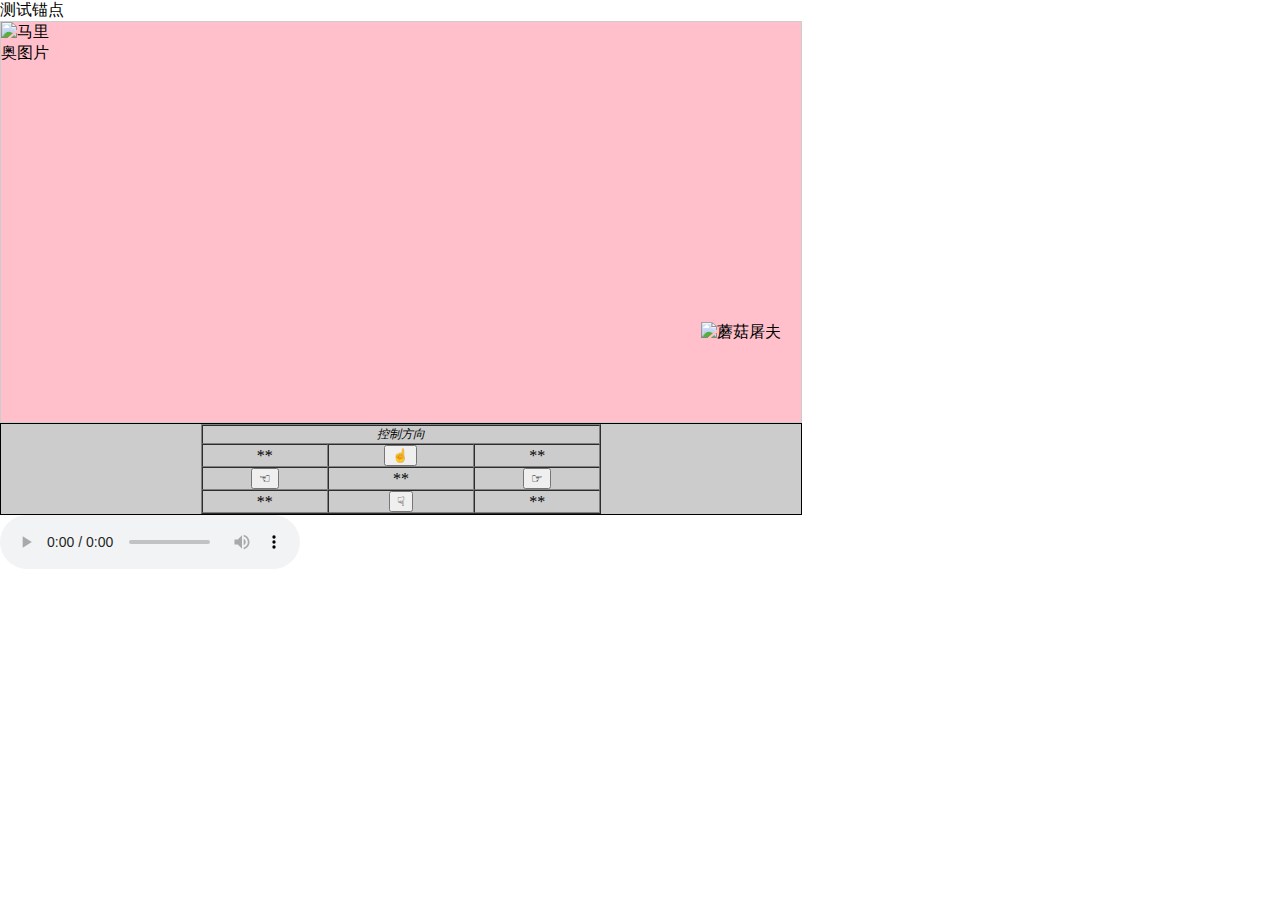
==== mrio.html @ 28f40f96 "Update and rename index.html to mrio.html" ====
<!DOCTYPE html>
<html>
<head lang="en">
    <meta charset="UTF-8">
    <title>超级马里奥</title>
    <link rel="stylesheet" href="../CSS/MrioStyle.css" type="text/css"/>
    <script type="text/javascript" src="../js/mrioScript.js"></script>
    <style>
        body{
            margin: 0;
            padding: 0;

        }
        img{
            border: 0;
        }
        .gameWindow{
            width: 800px;
            height: 400px;
            background-color: pink;
            position: relative;
        }

        .controlWindow{
            width: 800px;
            background-color: #cccccc;
        }
    </style>
</head>
<body>
<a id="tips">测试锚点</a>
<script>
    //创建一个马里奥类
    function RoleMrio(){
        this.x=0;
        this.x=0;
        //构造他的移动技能,上下左右移动分别对应0,1,2,3
        this.move=function(opartor){
            var mymrio=document.getElementById("mrioDiv");//获取马里奥图片元素
            //上下移动像素
            var Up_Down=mymrio.style.top;
            Up_Down=parseInt(Up_Down.substr(0,Up_Down.length-2));
            //左右移动像素
            var Left_Right=mymrio.style.left;
            Left_Right=parseInt(Left_Right.substr(0,Left_Right.length-2));
            //DIV上边界和下边界
            var LimTat=document.getElementById("gameWindow");
            var LimHi=LimTat.style.height;
            LimHi=parseInt(LimHi.substr(0,LimHi.length-2));
            //DIV快左边界和右边界
            var Limabc=document.getElementById("gameWindow");
            var LimWd=Limabc.style.width;
            LimWd=parseInt(LimWd.substr(0,LimWd.length-2));


            //马里奥高
            //mrio吃蘑菇
            <!--获取马里奥的top和left位置-->
            mymrio=document.getElementById("mrioDiv");
            var mymriolf=mymrio.style.left;
            var mymriort=mymrio.style.top;
            //转换成数值
            mymriolf=parseInt(mymriolf.substr(0,mymriolf.length-2));
            mymriort=parseInt(mymriort.substr(0,mymriort.length-2));
            <!--获取马里奥的width和height-->
            var mymriowh=mymrio.style.width;
            var mymrioht=mymrio.style.height;
            //转换成数值
            mymriowh=parseInt(mymriowh.substr(0,mymriowh.length-2));
            mymrioht=parseInt(mymrioht.substr(0,mymrioht.length-2));


            <!--获取蘑菇的top和left位置-->
            var Mushroom=document.getElementById("MushroomId");
            var Mushroomlf=Mushroom.style.left;
            var Mushroomrt=Mushroom.style.top;
            //转换成数值
            Mushroomlf=parseInt(Mushroomlf.substr(0,Mushroomlf.length-2));
            Mushroomrt=parseInt(Mushroomrt.substr(0,Mushroomrt.length-2));
            //蘑菇和马里奥位置重叠
            //键盘按下记录keyCode

            switch(opartor){
                case 0:
                    mymrio.style.top=(Up_Down-10)+"px";
                    break;
                case 1:
                    mymrio.style.top=(Up_Down+10)+"px";
                    break;
                case 2:
                    mymrio.style.left=(Left_Right-10)+"px";
                    break;
                case 3:
                    mymrio.style.left=(Left_Right+10)+"px";
                    break;
            }
            if(Up_Down<0){
                mymrio.style.top=0;
                alert("碰到顶部了~");
            }else if(Up_Down>(LimHi-83)){
                mymrio.style.top=(LimHi-83)+"px";
                alert("碰到底部啦");
            }
            if(Left_Right<0){
                mymrio.style.left=0;
                alert("碰到左边界了~");
            }else if(Left_Right>(LimWd-50)){
                mymrio.style.left=(LimWd-50)+"px";
                alert("碰到右边界了");
            }



            if(mymriolf==Mushroomlf&&mymriort==Mushroomrt){
                //蘑菇消失
                //被蘑菇吃变小。。。。。下面代码有问题，变小了就算了。。
                mymrio.style.width=mymrio.style.width+50+"px";
                mymrio.style.height=mymrio.style.height+50+"px";
            }


        };
    }

    //对象实例化
    var mrio1=new RoleMrio();
    //全局函数
    function mrioMove(opartor){
        switch(opartor){
            case 0:
                mrio1.move(opartor);
                break;
            case 1:
                mrio1.move(opartor);
                break;
            case 2:
                mrio1.move(opartor);
                break;
            case 3:
                mrio1.move(opartor);
                break;
        }
    }
</script>
<div class="gameWindow" id="gameWindow" style="border: 1px solid #cccccc;height: 400px;width:800px">
    <img id="mrioDiv" src="../images/mrio.jpg.gif" alt="马里奥图片" width="50px" height="83px" style="position: absolute;left: 0;top: 0;" />
    <img id="MushroomId" src="../images/Life-Mushroom.png" alt="蘑菇屠夫" width="25px" style="position: relative;left: 700px;top: 300px"/>
</div>
<div class="controlWindow" style="border: 1px solid #000000;">
    <table border="1px solid #000000" cellspacing="0" cellpadding="0" style="margin: 0 auto;" width="400px">
        <tr align="center"><td colspan="3" style="font-size: 12px;font-style: italic">控制方向</td></tr>
        <tr align="center"><td>**</td><td><input type="button" value="☝" onclick="mrioMove(0)"></td><td>**</td></tr>
        <tr align="center"><td><input type="button" value="☜" onclick="mrioMove(2)"></td><td>**</td><td><input type="button" value="☞" onclick="mrioMove(3)"></td></tr>
        <tr align="center"><td>**</td><td><input type="button" value="☟" onclick="mrioMove(1)"></td><td>**</td></tr>
    </table>
</div>
<audio controls="controls" autoplay="autoplay">
    <!--<source src="../Video/supperMrio.ogg" type="audio/ogg">-->
    <source src="../Video/supperMrio.mp3" type="audio/mp3">
</audio>
</body>
</html>
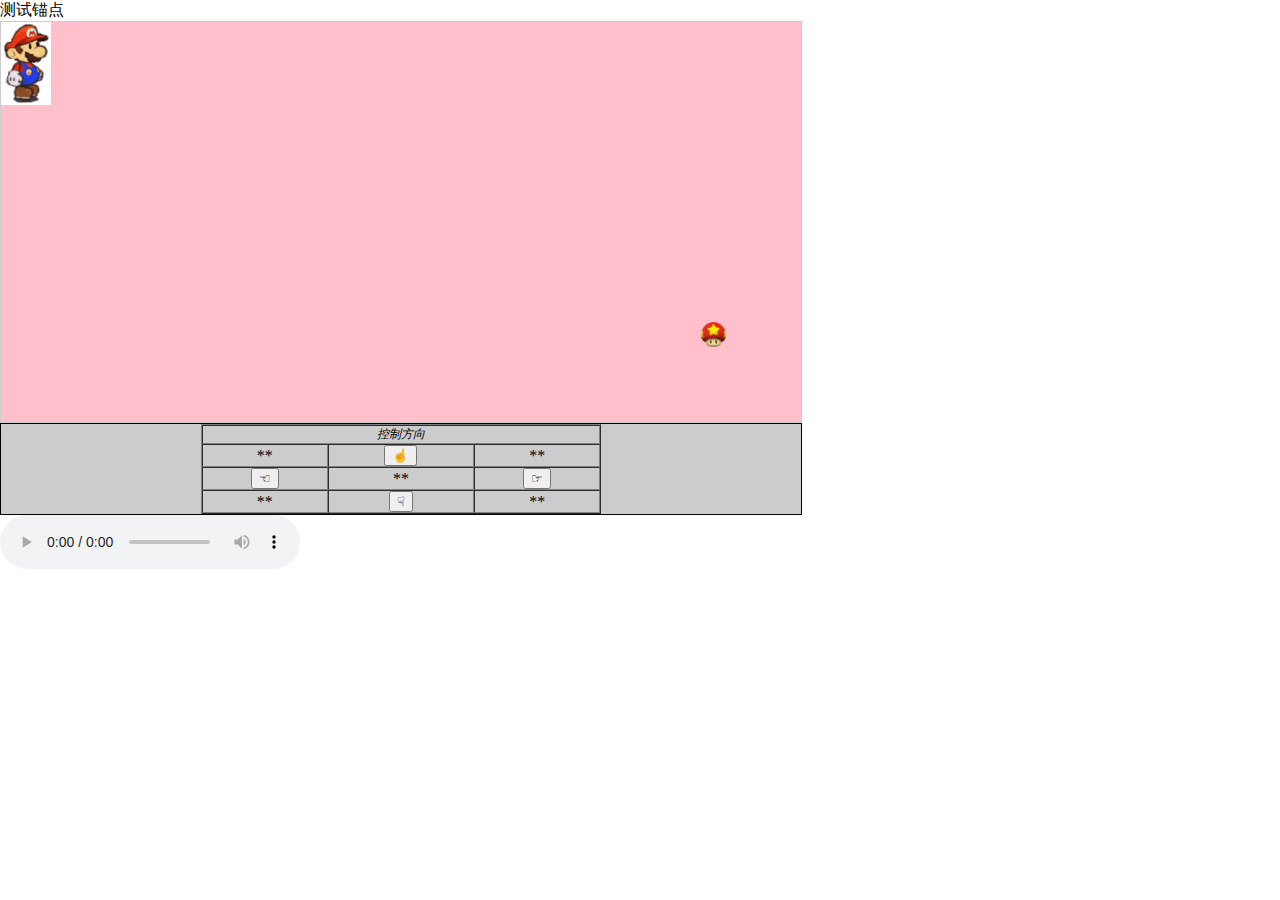
==== commit 01e6b555: "Update mrio.html" ====
--- a/mrio.html
+++ b/mrio.html
@@ -3,7 +3,7 @@
 <head lang="en">
     <meta charset="UTF-8">
     <title>超级马里奥</title>
-    <link rel="stylesheet" href="../CSS/MrioStyle.css" type="text/css"/>
+    <link rel="stylesheet" href="../stylesheets/MrioStyle.css" type="text/css"/>
     <script type="text/javascript" src="../js/mrioScript.js"></script>
     <style>
         body{
--- a/stylesheets/MrioStyle.css
+++ b/stylesheets/MrioStyle.css
@@ -0,0 +1,19 @@
+body{
+    margin: 0;
+    padding: 0;
+
+}
+img{
+    border: 0;
+}
+.gameWindow{
+    width: 800px;
+    height: 400px;
+    background-color: pink;
+    position: relative;
+}
+
+.controlWindow{
+    width: 800px;
+    background-color: #cccccc;
+}
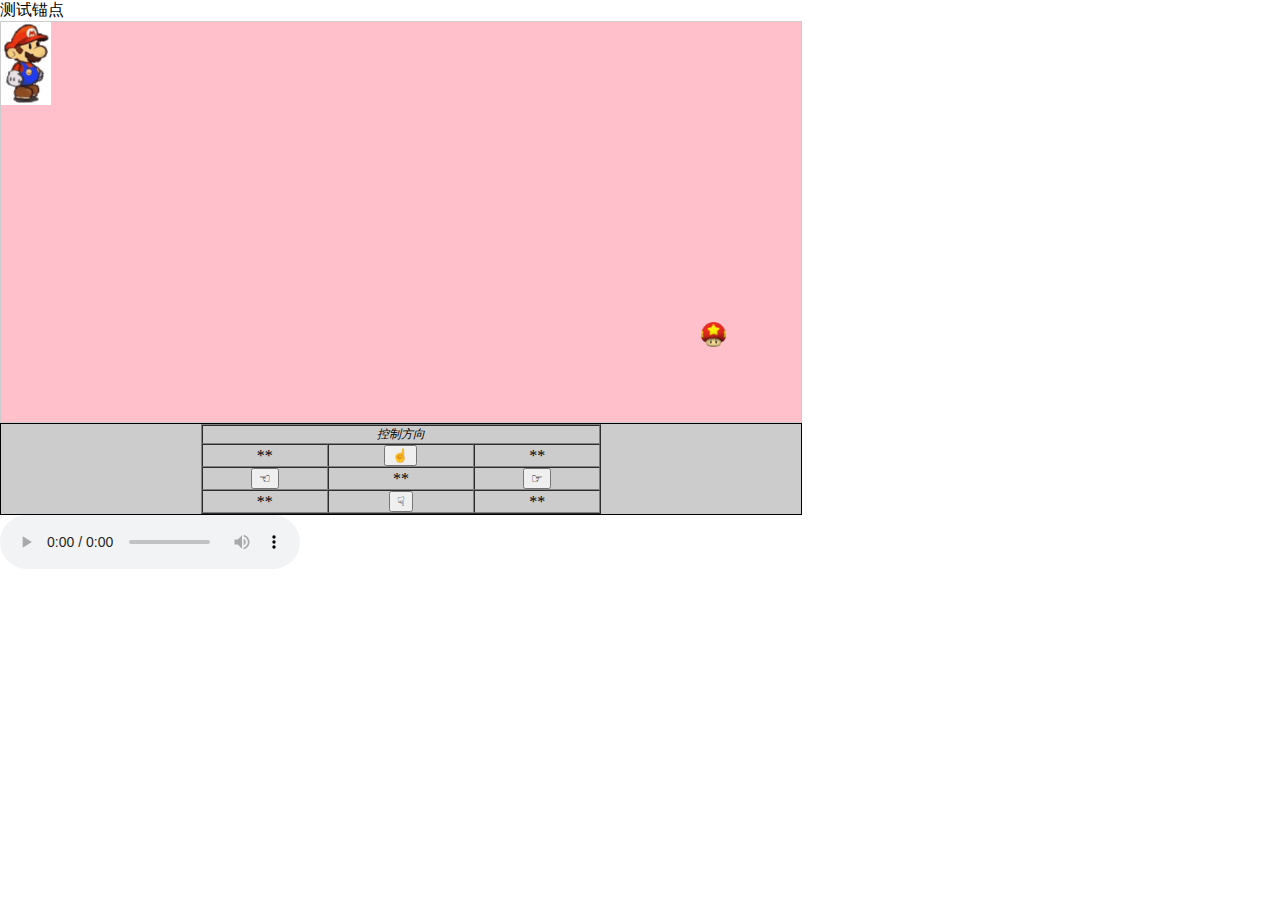
==== commit 78981e09: "Update mrio.html" ====
--- a/mrio.html
+++ b/mrio.html
@@ -155,7 +155,7 @@
     </table>
 </div>
 <audio controls="controls" autoplay="autoplay">
-    <!--<source src="../Video/supperMrio.ogg" type="audio/ogg">-->
+    <!--<source src="../stylesheets/supperMrio.ogg" type="audio/ogg">-->
     <source src="../Video/supperMrio.mp3" type="audio/mp3">
 </audio>
 </body>
